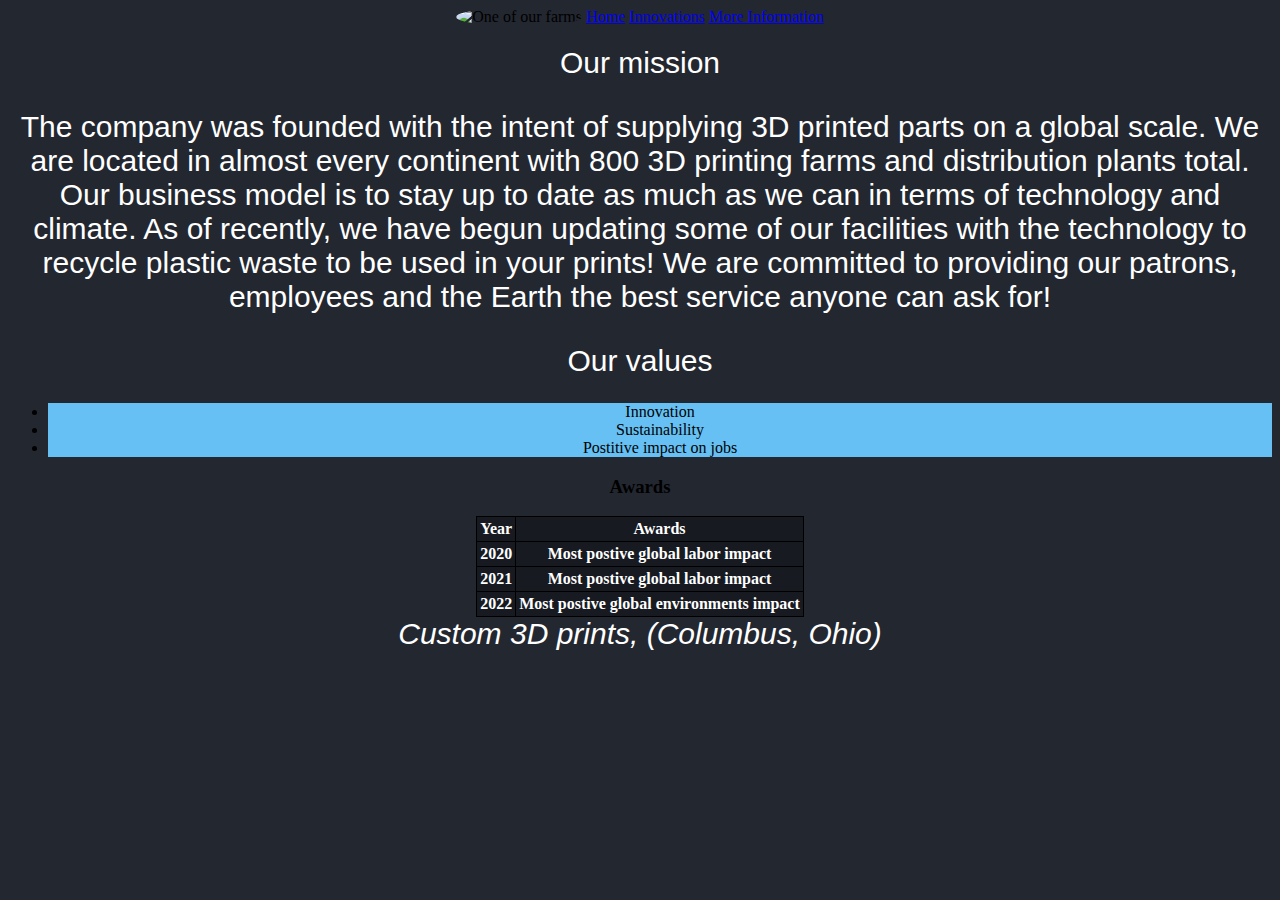
==== about.html @ e1aa68fa "HW" ====
<html>
<head>
<img scr="images/3D printing farm.jpg" alt="One of our farms">      
<title>About our company</title>
<link rel="stylesheet" href="styles.css" >
</head>

<body>

<a href= "index.html"> Home</a>
<a href= "innovations.html"> Innovations</a>
<a href= "about.html"> More Information</a>

<section>
    <header>
    <h1>Our mission</h1>
    </header>
<p> The company was founded with the intent of supplying 3D printed parts on a global scale. We are located in almost every continent with 800 3D printing farms and distribution plants total. Our business model is to stay up to date as much as we can in terms of technology and climate. As of recently, we have begun updating some of our facilities with the technology to recycle plastic waste to be used in your prints! We are committed to providing our patrons, employees and the Earth the best service anyone can ask for!</p>
</sections>
<section>
<header>
<h2>Our values</h2>
</header>
<ul>
    <li>Innovation</li>
    <li>Sustainability</li>
    <li>Postitive impact on jobs</li>
</ul>
</section>

<section>
<header>
<h3>Awards</h3>
</header>
<table>
    <tr>
        <th>Year</th>
        <th>Awards</th>
    </tr>
    <tr>
        <th>2020</th>
        <th>Most postive global labor impact</th>
    </tr>
    <tr>
        <th>2021</th>
        <th>Most postive global labor impact</th>
    </tr> 
    <tr>
        <th>2022</th>
        <th>Most postive global environments impact</th>
    </tr>
</table>
</section>

<footer class=a> <i> Custom 3D prints, (Columbus, Ohio)</footer>
</body>
</html>
---- styles.css ----
h1, h2, p, footer{
    color: #ffffff;
    font: 30px Arial, serif;
  
  }
  
  .version-one {
    font: 30px Arial, serif;
  }
  
  p.b {
    font: 20px Arial, sans serif;
  }
  
  body {
    font-family: sans serif;
  }
  
  
  table, td, th{
    border-collapse: collapse;
    border: 1px solid black;
    text-align: center;
    color: #ffffff;
    font-family: sans serif;
    background:#171a21;
  }
  
  table { margin: 0 auto;}
  
  th, td {
    padding: 3px;
  }
  
  Body{
    text-align: center;
    background-color:#232730;
  }
  
      blockquote{
         display: block;
         border-style: solid;
         border-width: 5px;
         color:#66c0f4;
         background:#292e37;
        }

.header {
    text-align: center;
    color:#66c0f4;
}

table, td, th{
    border-collapse: collapse;
    border: 1px solid black;
    text-align: center;
    color: #ffffff;
    font-family: sans serif;
    background:#171a21;
  }

th, td {
padding: 3px;
}

Body{
text-align: center;
background-color:#232730;
 }

ul li{
    background: #66c0f4;
}

ul.no-bullets {
  list-style: none;
}

.auto {
image-rendering: auto;
}

img {
  border-radius: 50%;
  height: auto;
}
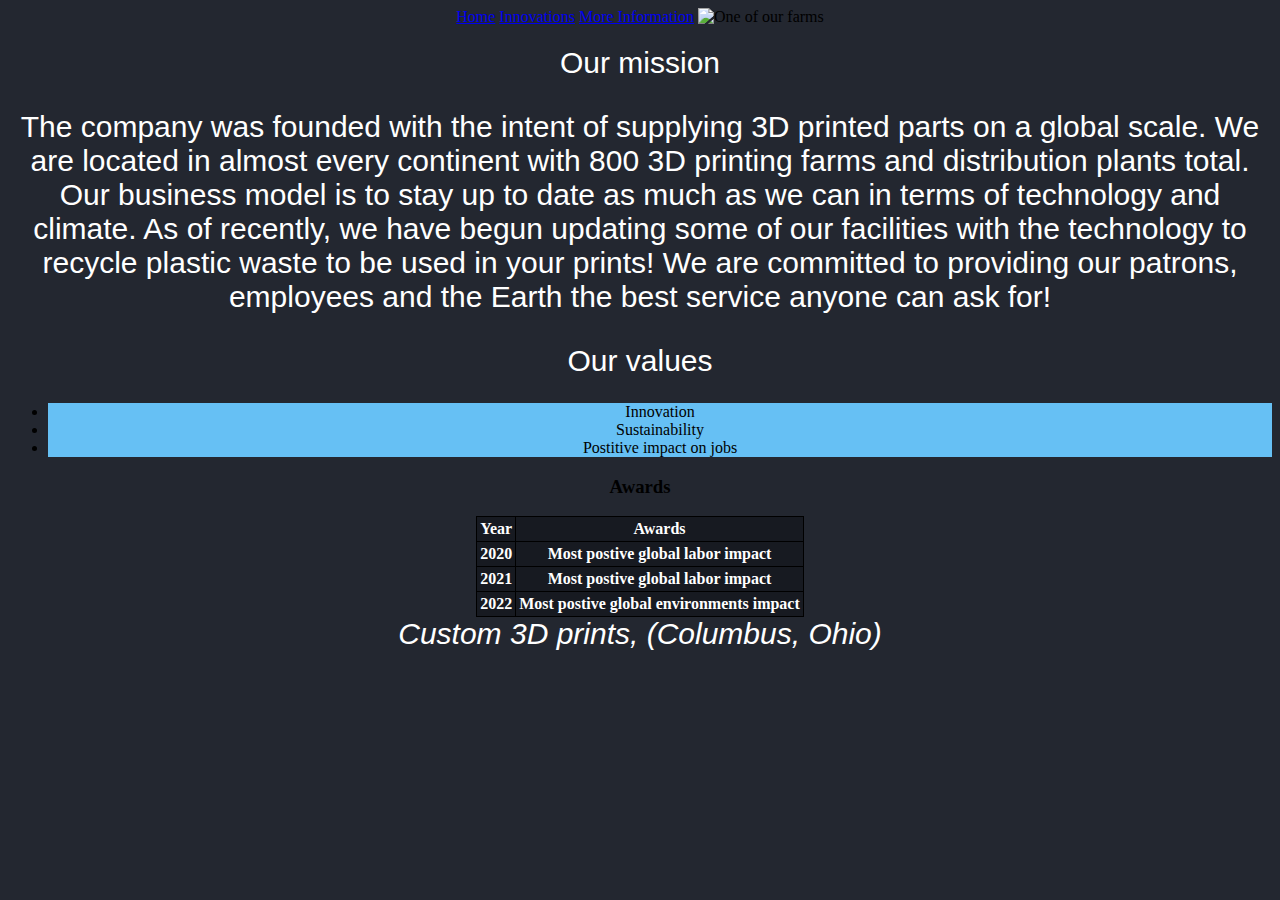
==== commit 6866caa1: "JQuery" ====
--- a/about.html
+++ b/about.html
@@ -1,8 +1,8 @@
 <html>
-<head>
-<img scr="images/3D printing farm.jpg" alt="One of our farms">      
+<head>   
 <title>About our company</title>
 <link rel="stylesheet" href="styles.css" >
+<script src="script.js"></script>
 </head>
 
 <body>
@@ -10,6 +10,8 @@
 <a href= "index.html"> Home</a>
 <a href= "innovations.html"> Innovations</a>
 <a href= "about.html"> More Information</a>
+
+<img src="images/3Dprintingfarm.jpg" alt="One of our farms"/>      
 
 <section>
     <header>
--- a/styles.css
+++ b/styles.css
@@ -82,7 +82,7 @@
 image-rendering: auto;
 }
 
-img {
+.materializeimg {
   border-radius: 50%;
   height: auto;
 }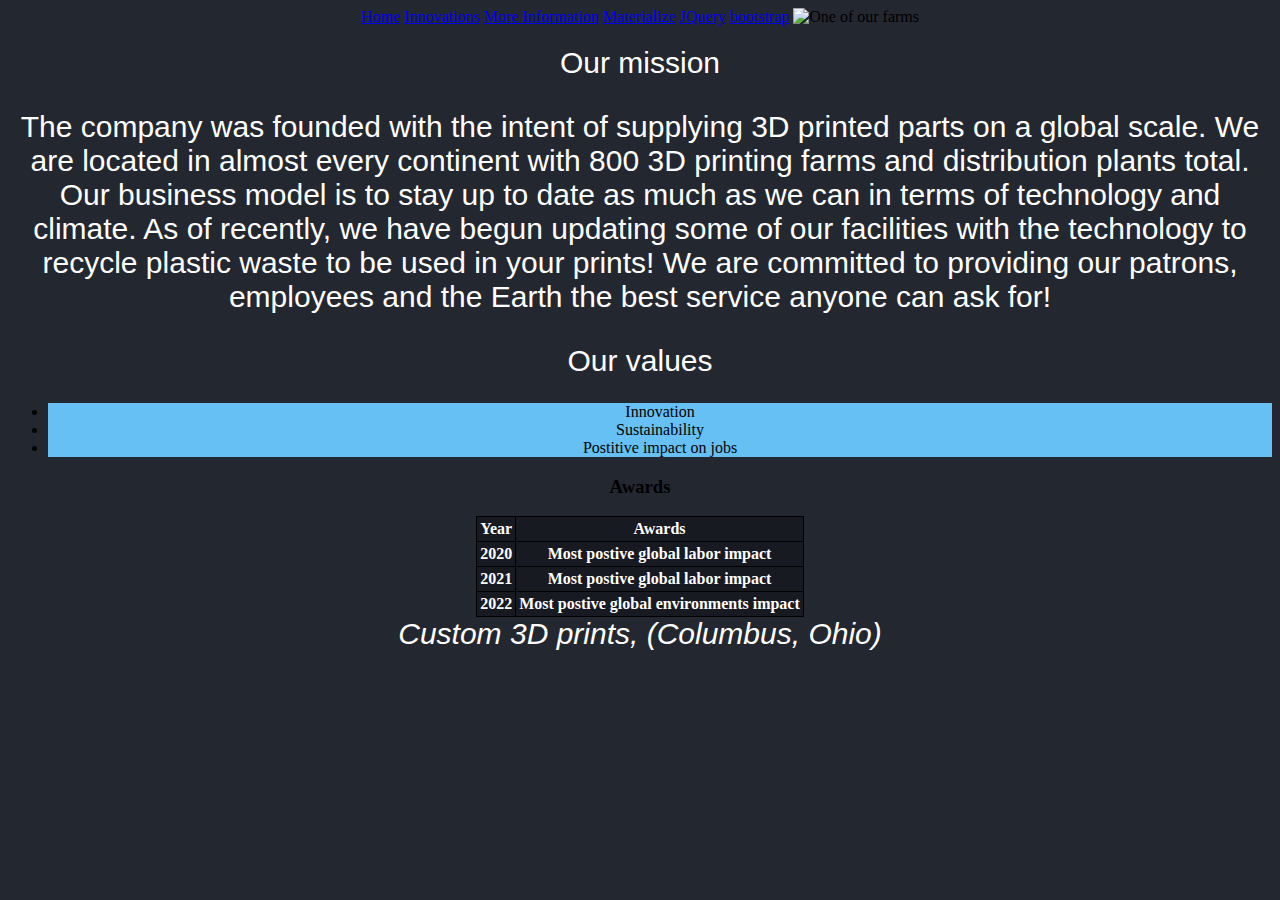
==== commit 095c7f51: "Updated navigation" ====
--- a/about.html
+++ b/about.html
@@ -10,6 +10,9 @@
 <a href= "index.html"> Home</a>
 <a href= "innovations.html"> Innovations</a>
 <a href= "about.html"> More Information</a>
+<a href="materialize.html">Materialize</a>
+<a href="jquery.html">JQuery</a>
+<a href="bootstrap.html">bootstrap</a>
 
 <img src="images/3Dprintingfarm.jpg" alt="One of our farms"/>      
 
